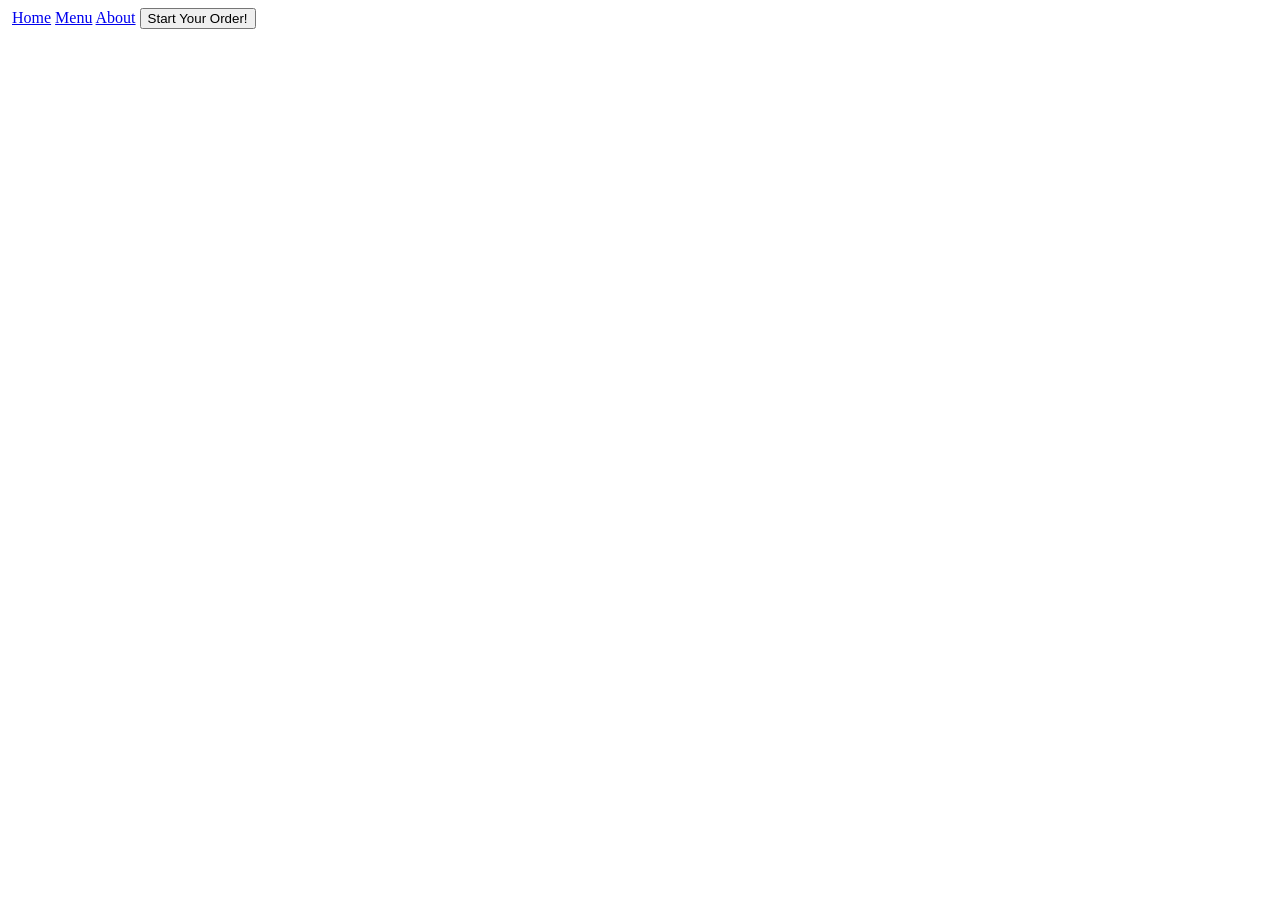
==== public/pages/about.html @ 182dee8c "Created a wireframe for the homepage and placed it in the images folder. Also created the menu.html " ====
<!DOCTYPE html>
<html lang="en">
<head>
    <meta charset="UTF-8">
    <meta name="viewport" content="width=device-width, initial-scale=1.0">
    <title>Mock Restaurant - Landing Page</title>
    <link rel="reset" href="./public/css/reset.css">
    <link rel="style" href="./public/css/menu.css">
</head>
<body>
    <header>
        <nav>
            <img id="logo" href="./public/images/">
            <a href="./index.html">Home</a>
            <a href="./public/pages/menu.html">Menu</a>
            <a href="./public/pages/about.html">About</a>
            <!--Button element that opens the ordering modal-->
            <button id="order_b">Start Your Order!</button>
        </nav>
    </header>
</body>
</html>
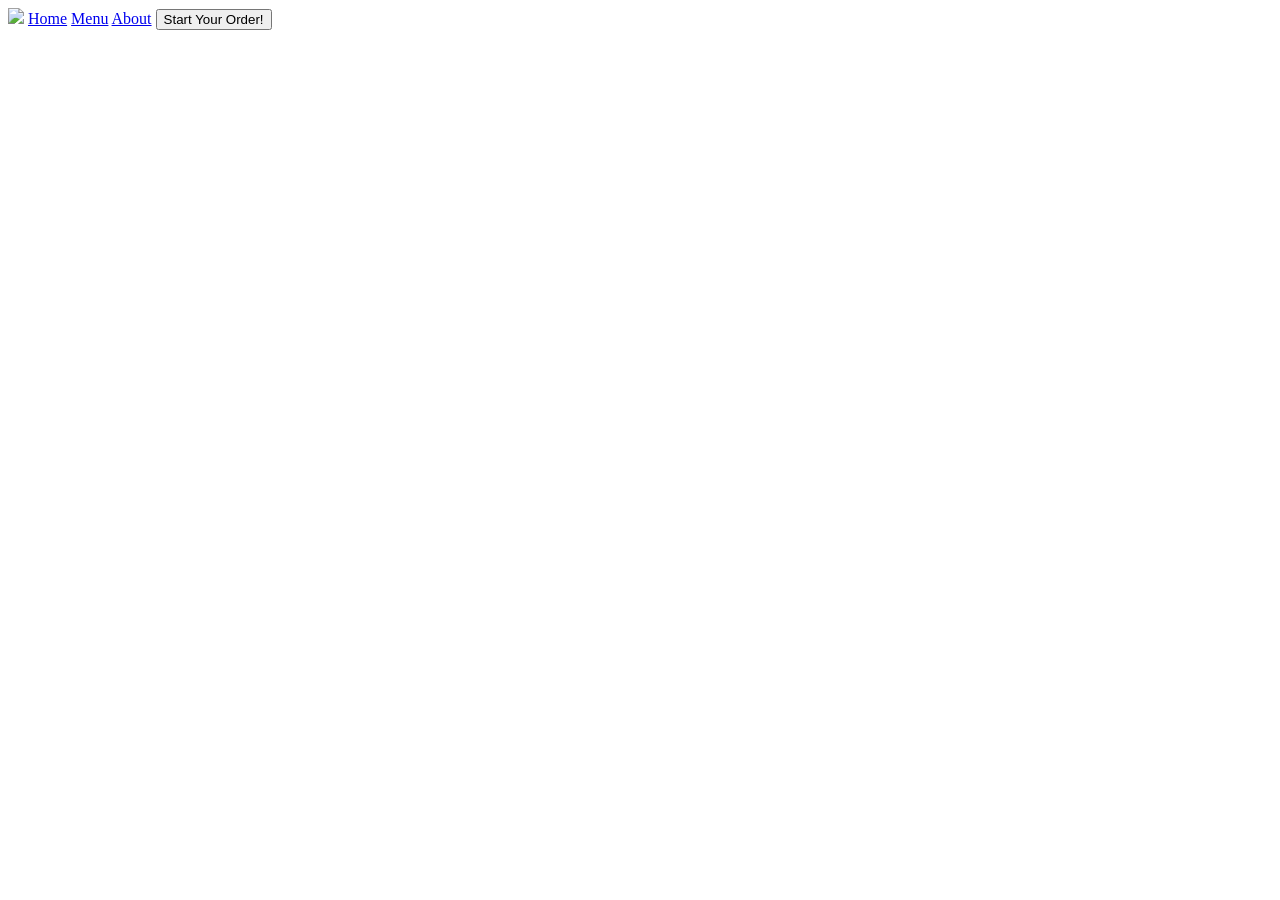
==== commit 8befadc3: "Created more styling for the main page on the style.css file. Created and added the cburger_logo.png" ====
--- a/public/pages/about.html
+++ b/public/pages/about.html
@@ -10,10 +10,10 @@
 <body>
     <header>
         <nav>
-            <img id="logo" href="./public/images/">
-            <a href="./index.html">Home</a>
-            <a href="./public/pages/menu.html">Menu</a>
-            <a href="./public/pages/about.html">About</a>
+            <img id="logo" src="./public/images/cburger_logo.png">
+            <a href="/index.html">Home</a>
+            <a href="./menu.html">Menu</a>
+            <a href="./about.html">About</a>
             <!--Button element that opens the ordering modal-->
             <button id="order_b">Start Your Order!</button>
         </nav>
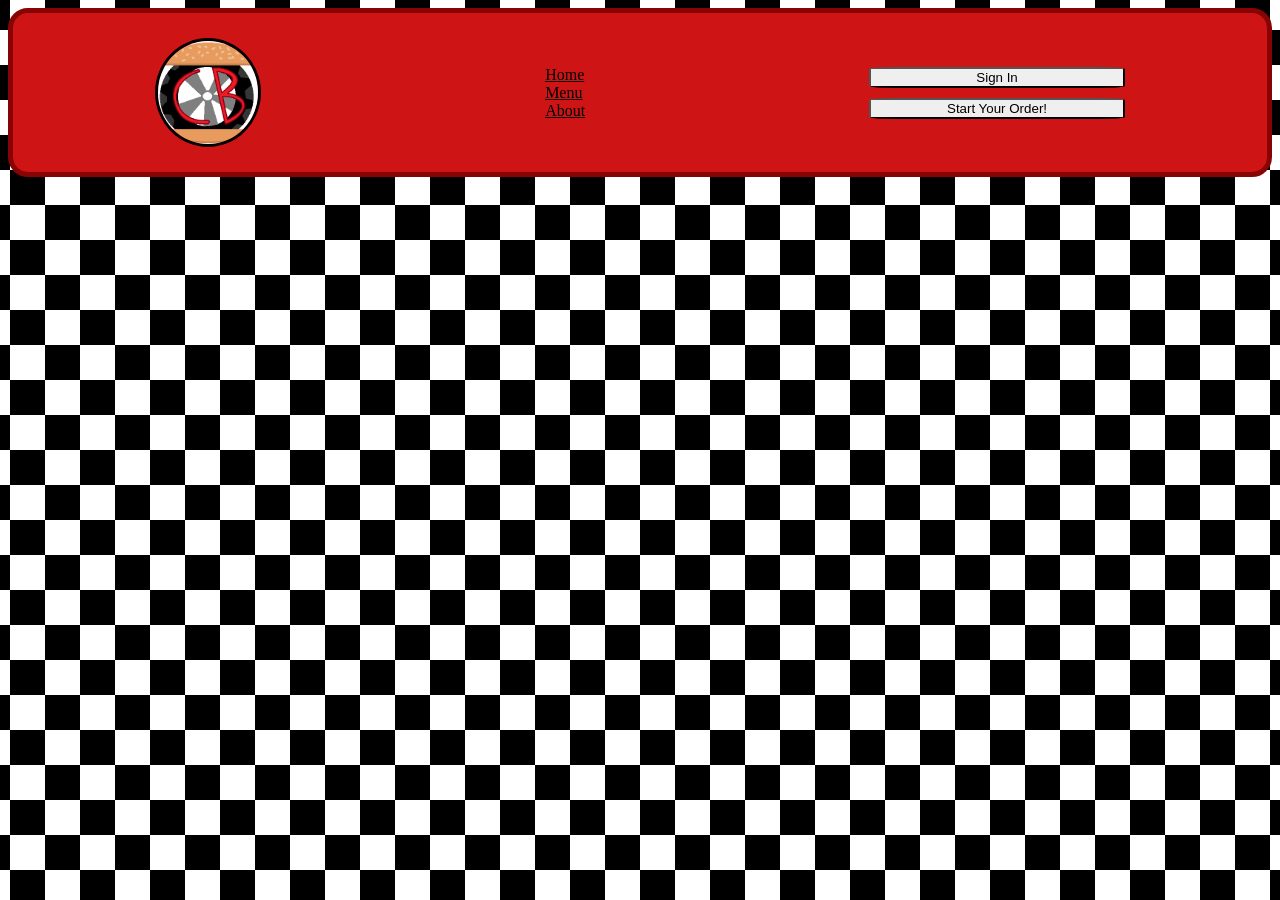
==== commit dc2e2168: "Updated style.css to fix an issue with the new checkered background. Added code to index.js that upo" ====
--- a/public/pages/about.html
+++ b/public/pages/about.html
@@ -3,19 +3,24 @@
 <head>
     <meta charset="UTF-8">
     <meta name="viewport" content="width=device-width, initial-scale=1.0">
-    <title>Mock Restaurant - Landing Page</title>
-    <link rel="reset" href="./public/css/reset.css">
-    <link rel="style" href="./public/css/menu.css">
+    <title>Mock Restaurant - About Page</title>
+    <link rel="reset" href="/public/css/reset.css">
+    <link rel="stylesheet" href="/public/css/style.css">
 </head>
-<body>
+<body id="about">
     <header>
         <nav>
-            <img id="logo" src="./public/images/cburger_logo.png">
-            <a href="/index.html">Home</a>
-            <a href="./menu.html">Menu</a>
-            <a href="./about.html">About</a>
+            <img id="logo" src="/public/images/cburger_logo.png">
+            <section>
+                <a href="/index.html">Home</a>
+                <a href="./menu.html">Menu</a>
+                <a href="./about.html">About</a>
+            </section>
             <!--Button element that opens the ordering modal-->
-            <button id="order_b">Start Your Order!</button>
+            <section>
+                <button id="login_btn">Sign In</button>
+                <button id="order_btn">Start Your Order!</button>
+            </section>
         </nav>
     </header>
 </body>
--- a/public/css/style.css
+++ b/public/css/style.css
@@ -0,0 +1,93 @@
+
+/*Elements are sorted first by their heirarchy and then by specificity. For example, if there is a section element and then a secion.id element,
+the section.id element will come afterwards. This is intended to make specificity is easier to read as it follows the normal way css would resolve
+two conflicting instructions for the same element.*/
+
+
+/*Base styling for mobile devices further media queries overwrite this depending on the size of the screen.*/
+@media screen{
+
+    body{
+        /*Sets the background to be a repeating black and white checkerboard. The first line defines the gradient of the colors, 
+        while the second line give the gradient a 50% offset from the page and the size of each piece of the pattern.*/
+        background: repeating-conic-gradient(white 0deg 90deg, black 90deg 180deg) 
+        50% / 70px 70px;
+        background-attachment: fixed;
+    }
+    nav{
+        display: flex;
+        justify-content: space-around;
+
+        background-color: rgb(206, 20, 20);
+        border-color: rgb(136, 3, 3);
+        border-style: solid;
+        border-width: 5px;
+        border-radius: 20px;
+        margin-bottom: 2.5%;
+    }
+    nav section{
+        display: flex;
+        flex-direction: column;
+        justify-content: center;
+    }
+    img{
+        width: 20vw;
+        border-style: solid;
+        border-width: 3px;
+        border-radius: 50%;
+        margin: 2% 0;
+    }
+    a{
+        color: black;
+    }
+    button{
+        margin: 2% 0;
+        width: 20vw;
+        border-radius: 10%;
+    }
+    .login_b{
+        padding: 5% 0;
+    }
+    .order_b{
+        padding: 5% 0;
+    }
+    main{
+        display: flex;
+        flex-direction: column;
+
+        border-radius: 20px;
+    }
+    main section{
+        display: flex;
+        flex-direction: column;
+        align-items: center;
+        text-align: center;
+    }
+    main > section{
+        background-color: rgb(255, 144, 41);
+        border: solid;
+        border-width: 2px;
+        border-color: black;
+        margin: 1.25% 0;
+    }
+    footer{
+        background-color: rgb(206, 20, 20);
+        padding-left: 1%;
+        border-color: rgb(136, 3, 3);
+        border-style: solid;
+        border-width: 5px;
+        border-radius: 20px;
+        margin-top: 2.5%;
+    }
+
+    .menu_ad, .menu_items, #main_ad, #main_info{
+        padding: 0 50px;
+    }
+
+}
+/*Media query for desktop screens.*/
+@media (min-width:768px){
+    img{
+        width: 8%;
+    }
+}
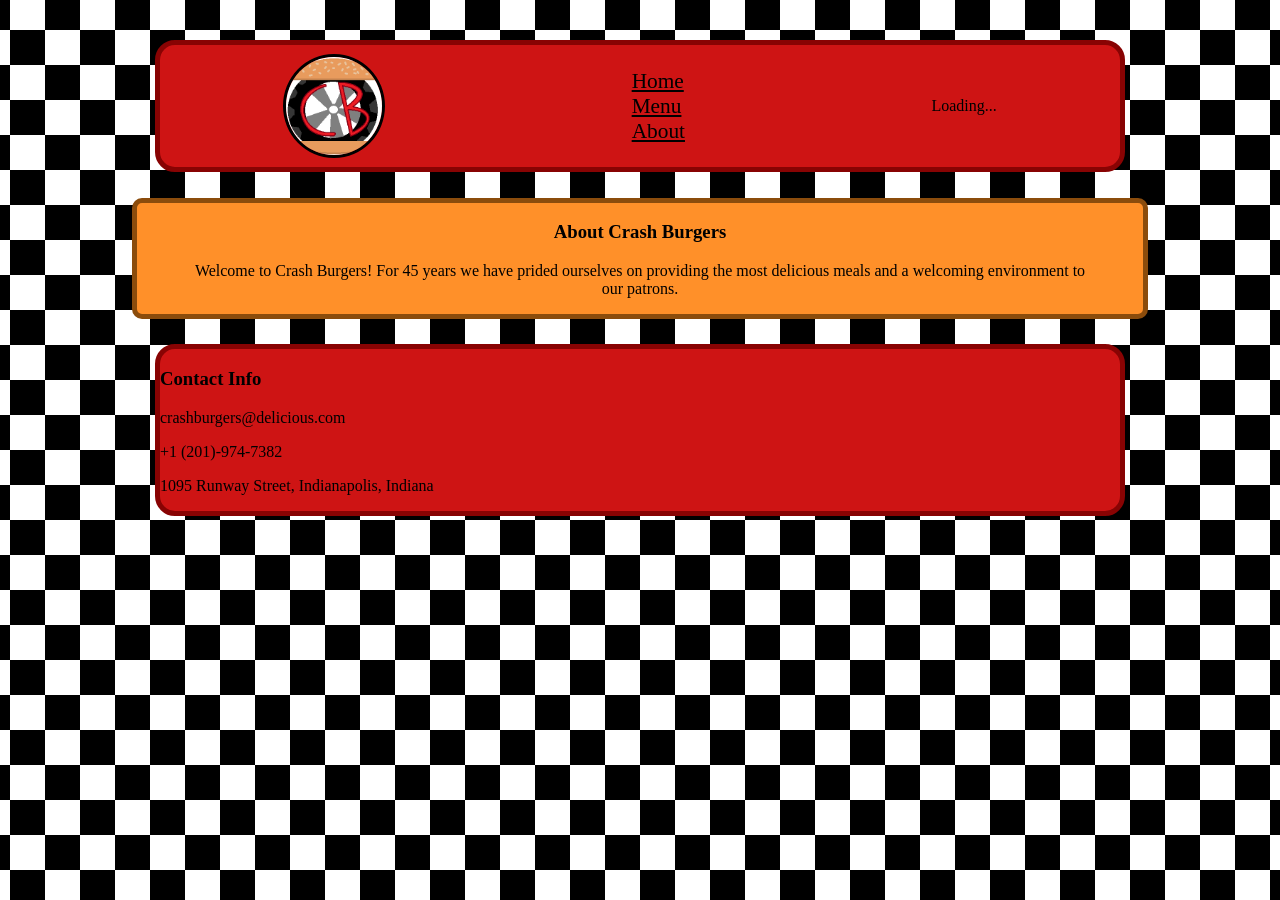
==== commit 245f0efc: "Fixed the issue with the header on the about page as well as adding the footer and a placeholder for" ====
--- a/public/pages/about.html
+++ b/public/pages/about.html
@@ -10,18 +10,45 @@
 <body id="about">
     <header>
         <nav>
-            <img id="logo" src="/public/images/cburger_logo.png">
-            <section>
+            <img id="logo" src="../images/cburger_logo.png">
+            <section id="pages">
                 <a href="/index.html">Home</a>
-                <a href="./menu.html">Menu</a>
-                <a href="./about.html">About</a>
+                <a href="./public/pages/menu.html">Menu</a>
+                <a href="./public/pages/about.html">About</a>
             </section>
-            <!--Button element that opens the ordering modal-->
-            <section>
-                <button id="login_btn">Sign In</button>
-                <button id="order_btn">Start Your Order!</button>
+            <section id="view-loading">Loading...</section>
+            <section id="view-error"></section>
+            <section id ="view-unauthenticated">
+                <button onclick="client.loginWithRedirect({authorizationParams:{screen_hint:'signup'}})">Signup</button>
+                <button onclick="client.loginWithRedirect()">Login</button>
+                <button class="redirect_btn">Start Your Order!</button>
+            </section>
+            <section id ="view-authenticated">
+                <p>Logged in as:</p>
+                <span id ="user-email"></span>
+                <button onclick="client.logout({logoutParams:{returnTo:location.origin}})">Logout</button>
+                <button class="redirect_btn">Start Your Order!</button>
             </section>
         </nav>
     </header>
+    <main>      
+        <!--These tags are the central two sections. They take up most of the middle left of the screen.-->
+        <section id="about">
+            <section id="head_ad">
+                <h1>About Crash Burgers</h1>
+                <p>Welcome to Crash Burgers! For 45 years we have prided ourselves on providing the most delicious meals and a welcoming environment to our patrons.</p>
+            </section>
+        </section>
+    </main>
+    <footer>
+        <section>
+            <h3>Contact Info</h3>
+            <p>crashburgers@delicious.com</p>
+            <p>+1 (201)-974-7382</p>
+            <p>1095 Runway Street, Indianapolis, Indiana</p>
+        </section>
+    </footer>
 </body>
+<script src="https://cdn.auth0.com/js/auth0-spa-js/2.18/auth0-spa-js.production.js"></script>
+<script src="../scripts/index.js"></script>
 </html>
--- a/public/css/style.css
+++ b/public/css/style.css
@@ -14,18 +14,22 @@
         50% / 70px 70px;
         background-attachment: fixed;
     }
-    nav{
-        display: flex;
-        justify-content: space-around;
-
+    header{
+        position: sticky;
+        top: -18px;
+        overflow: hidden;
         background-color: rgb(206, 20, 20);
         border-color: rgb(136, 3, 3);
         border-style: solid;
         border-width: 5px;
         border-radius: 20px;
-        margin-bottom: 2.5%;
-    }
-    nav section{
+        margin: 2.5% 2.5% 5% 2.5%;
+    }
+    nav{
+        display: flex;
+        justify-content: space-around;
+    }
+    #pages{
         display: flex;
         flex-direction: column;
         justify-content: center;
@@ -45,30 +49,16 @@
         width: 20vw;
         border-radius: 10%;
     }
-    .login_b{
+    .order_btn{
         padding: 5% 0;
     }
-    .order_b{
-        padding: 5% 0;
+    .to_cart_btn{
+        padding: 2% 0;
     }
     main{
         display: flex;
         flex-direction: column;
-
         border-radius: 20px;
-    }
-    main section{
-        display: flex;
-        flex-direction: column;
-        align-items: center;
-        text-align: center;
-    }
-    main > section{
-        background-color: rgb(255, 144, 41);
-        border: solid;
-        border-width: 2px;
-        border-color: black;
-        margin: 1.25% 0;
     }
     footer{
         background-color: rgb(206, 20, 20);
@@ -77,17 +67,247 @@
         border-style: solid;
         border-width: 5px;
         border-radius: 20px;
-        margin-top: 2.5%;
-    }
-
-    .menu_ad, .menu_items, #main_ad, #main_info{
+        margin: 2.5% 2.5% 2.5% 2.5%;
+    }
+
+/*Grouped the modal related stylings together to make it a little easier to look at*/
+    .modal_overlay {
+        display:none;
+        position:fixed;
+        top: 0%;
+        left: 0%;
+        width: 100%;
+        height: 100%;
+        background: rgba(151, 148, 148, 0.473);
+        overflow-y: auto;
+
+        text-align: center;
+    }
+    .modal_overlay.show{
+        display: block;
+    }
+    .modal_box{        
+        position: relative;
+        width: 90%;
+        max-width: 300px;
+        padding: 30px;
+        border-radius: 5px;
+        margin: 100px auto;
+        background: white;
+    }
+    .item_add, .item_rmve{
+        max-width: 10%;
+        margin: 0 1%;
+    }
+    .item_amount{
+        max-width: 25%;
+        margin: 0 1%;
+    }
+    .close_btn{
+        position: absolute;
+        right: 10px;
+        top: 8px;
+        width: 50px;
+        font-size: 18px;
+        border-radius: 8px;
+        background: none;
+        cursor: pointer;
+    }
+
+    /*Login status styling*/
+    #view-loading{
+        display: flex;
+        flex-direction: column;
+        justify-content: center;
+    }
+    #view-error, #view-unauthenticated{
+        display: none;
+        flex-direction: column;
+        justify-content: center;
+    }
+    #view-authenticated{
+        display: none;
+        flex-direction: column;
+        justify-content: center;
+        align-items: center;
+    }
+    #view-authenticated p{
+        text-wrap: wrap;
+        margin: 0;
+    }
+
+    /*Below is CSS for specific pages. First is index.html*/
+    #adverts{
+        background-color: rgb(255, 144, 41);
+        border: solid;
+        border-width: 5px;
+        border-color: rgb(139, 76, 12);
+        border-radius: 10px;
+        margin: 5% 2.5% 2.5% 2.5%;
+    }
+    #head_ad, #head_info{
+        background-color: rgb(255, 144, 41);
+        border: solid;
+        border-width: 5px;
+        border-color: rgb(139, 76, 12);
+        border-radius: 10px;
+        margin: 0 2.5%;
+    }
+    #head_ad{
+        margin-bottom: 5%;
+    }
+    .menu_ad, .menu_category, #head_ad, #head_info{
         padding: 0 50px;
+        text-align: center;
+    }
+    .menu_ad{
+        display: flex;
+        flex-direction: column;
+
+        background-color: rgb(255, 183, 90);
+
+        border-style: dashed;
+        border-width: 5px;
+        border-color: rgb(139, 76, 12);
+        border-radius: 10px;
+        margin: 2vh 5vw;
+    }
+
+    /*This section is for menu.html*/
+    #menu{
+        display: flex;
+        flex-direction: column;
+        align-items: center;
+        text-align: center;
+
+        background-color: rgb(255, 144, 41);
+        border: solid;
+        border-width: 5px;
+        border-color: rgb(139, 76, 12);
+        border-radius: 10px;
+        margin: 0 2.5%;
+    }
+    .menu_category{
+        background-color: rgb(255, 183, 90);
+        
+        width: 50vw;
+
+        border: none;
+        border-width: 3px;
+        border-radius: 10px;
+        margin: 3vw 5%;
+    }
+    .item{
+        background-color: rgb(255, 183, 90);
+        border: dashed;
+        border-radius: 10px;
+        margin: 5%;
     }
 
 }
 /*Media query for desktop screens.*/
 @media (min-width:768px){
     img{
-        width: 8%;
+        width: 10%;
+        margin: 1vh 0;
+    }
+    body{
+        display: flex;
+        flex-direction: column;
+        align-items: center;
+    }
+    header{
+        /*Modifying the sticky postioning from the mobile view*/
+        top: -10px;
+
+        width: 75vw;
+        margin-bottom: 2%;
+    }
+    header a{
+        font-size: 16pt;
+    }
+    nav{
+        justify-content: space-around;
+    }
+    nav button{
+        max-width: 10vw;
+    }
+    .to_cart_btn{
+        max-width: fit-content;
+        padding: 5%;
+    }
+    main{
+        display: flex;
+        flex-direction: row;
+        justify-content: space-around;   
+    }
+    footer{
+        width: 75vw;
+        padding: 0px;
+        margin-top: 2%;
+    }
+
+    /*Index Page only CSS*/
+    #headline{
+        display: flex;
+        flex-direction: column;
+        max-width: 60vw;
+        margin: 0%;
+    }
+    #head_ad{
+        margin: 0% 3%;
+    }
+    #head_info{
+        margin: 4% 3%;
+    }
+    #adverts{
+        max-width: 35vw;
+        margin: 0% 3%;
+    }
+
+    /*Menu Page only CSS*/
+    #menu{
+        align-items: unset;
+    }
+    #menu{
+        display: grid;
+        align-content: top;
+        grid-template-columns: 50% 50%;
+        grid-template-rows: 20vh 20vh 20vh 10vh 20vh 20vh 20vh 20vh 20vh 20vh 10vh 20vh 10vh 20vh 20vh 20vh ;
+
+        background-color: rgb(255, 144, 41);
+        border: solid;
+        border-width: 5px;
+        border-color: rgb(139, 76, 12);
+        border-radius: 10px;
+        width: 70vw;
+        margin: 0 2.5%;
+    }
+    .menu_category{
+        box-sizing: border-box;
+        max-width: fit-content;
+        height: fit-content;
+        margin: 5% 5%;
+    }
+    #c_1{
+        grid-row-start: 1;
+    }
+    #c_2{
+
+        grid-row-start: 4;
+    }
+    #c_3{
+        grid-row-start: 1;
+    }
+    #c_4{
+        grid-row-start: 5;
+        grid-column-start: 2;
+    }
+    #c_5{
+        grid-row-start: 12;
+    }
+    #c_6{
+        grid-row-start: 13;
+        grid-column-start: 2;
     }
 }
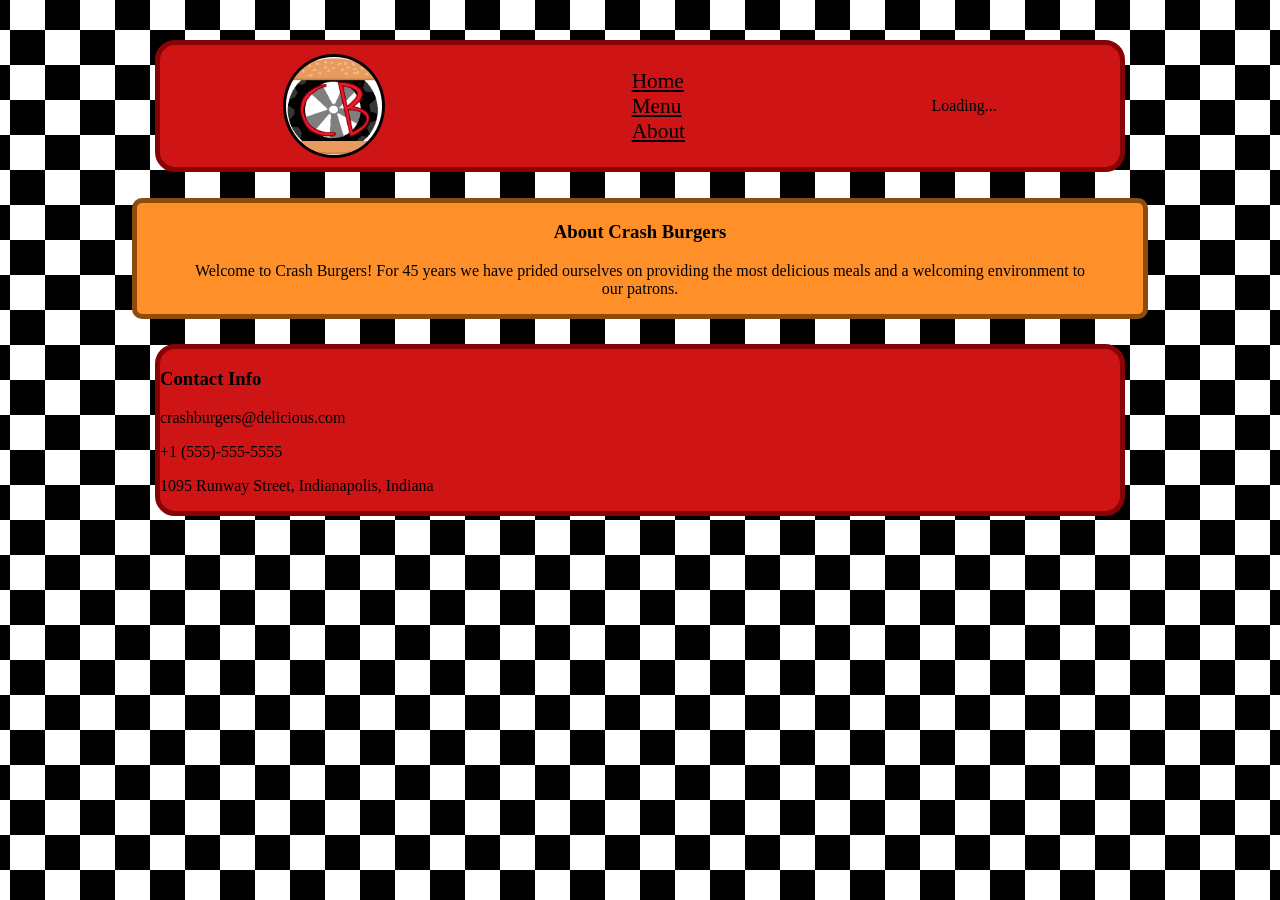
==== commit cd692d8c: "Updated the CSS for the modal and added functionality so that selecting an address causes that addre" ====
--- a/public/pages/about.html
+++ b/public/pages/about.html
@@ -13,8 +13,8 @@
             <img id="logo" src="../images/cburger_logo.png">
             <section id="pages">
                 <a href="/index.html">Home</a>
-                <a href="./public/pages/menu.html">Menu</a>
-                <a href="./public/pages/about.html">About</a>
+                <a href="./menu.html">Menu</a>
+                <a href="./about.html">About</a>
             </section>
             <section id="view-loading">Loading...</section>
             <section id="view-error"></section>
@@ -44,7 +44,7 @@
         <section>
             <h3>Contact Info</h3>
             <p>crashburgers@delicious.com</p>
-            <p>+1 (201)-974-7382</p>
+            <p>+1 (555)-555-5555</p>
             <p>1095 Runway Street, Indianapolis, Indiana</p>
         </section>
     </footer>
--- a/public/css/style.css
+++ b/public/css/style.css
@@ -93,8 +93,13 @@
         padding: 30px;
         border-radius: 5px;
         margin: 100px auto;
-        background: white;
-    }
+        background-color: rgb(255, 144, 41);
+        border: solid;
+        border-width: 5px;
+        border-color: rgb(139, 76, 12);
+        border-radius: 10px;
+    }
+    
     .item_add, .item_rmve{
         max-width: 10%;
         margin: 0 1%;
@@ -110,10 +115,14 @@
         width: 50px;
         font-size: 18px;
         border-radius: 8px;
-        background: none;
+        background-color: rgb(185, 126, 66);
         cursor: pointer;
     }
-
+    .buttons{
+        display: flex;
+        flex-direction: column;
+        align-items: center;
+    }
     /*Login status styling*/
     #view-loading{
         display: flex;
@@ -247,6 +256,13 @@
         margin-top: 2%;
     }
 
+    
+    .clear_btn, #to_pickup_btn, #place_order_btn{
+        display: block;
+        max-width: 10vw;
+    }
+
+
     /*Index Page only CSS*/
     #headline{
         display: flex;
@@ -273,7 +289,7 @@
         display: grid;
         align-content: top;
         grid-template-columns: 50% 50%;
-        grid-template-rows: 20vh 20vh 20vh 10vh 20vh 20vh 20vh 20vh 20vh 20vh 10vh 20vh 10vh 20vh 20vh 20vh ;
+        grid-template-rows: 20vh 20vh 20vh 15vh 20vh 20vh 20vh 20vh 20vh 20vh 15vh 20vh 15vh 20vh 20vh 20vh vh;
 
         background-color: rgb(255, 144, 41);
         border: solid;
@@ -285,7 +301,7 @@
     }
     .menu_category{
         box-sizing: border-box;
-        max-width: fit-content;
+        width: clamp(10rem, 100%, 30vw);
         height: fit-content;
         margin: 5% 5%;
     }
@@ -294,7 +310,7 @@
     }
     #c_2{
 
-        grid-row-start: 4;
+        grid-row-start: 5;
     }
     #c_3{
         grid-row-start: 1;
@@ -304,10 +320,11 @@
         grid-column-start: 2;
     }
     #c_5{
-        grid-row-start: 12;
+        grid-row-start: 13;
     }
     #c_6{
         grid-row-start: 13;
-        grid-column-start: 2;
+        grid-column: 2, 3;
+        
     }
 }
